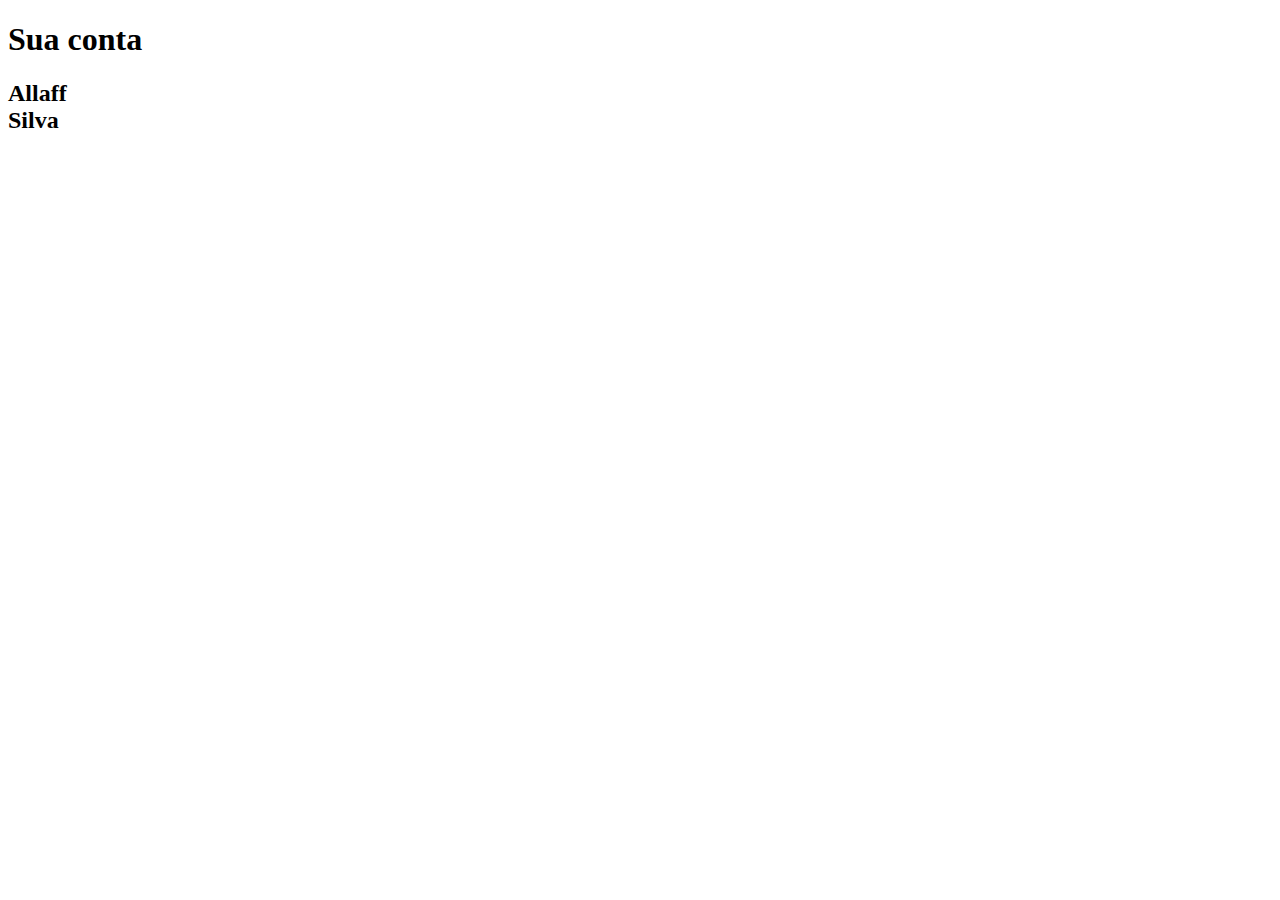
==== siteTeste.html @ 6dc7cc9a "Conta user" ====
<!DOCTYPE html>
<html lang="en">
<head>
    <meta charset="UTF-8">
    <meta http-equiv="X-UA-Compatible" content="IE=edge">
    <meta name="viewport" content="width=device-width, initial-scale=1.0">
    <title>Conta</title>
</head>
<body>
    <div>
        <h1>
            Sua conta
        </h1>
        <h2>
            Allaff 
            <br>
            Silva
        </h2>
    </div>
</body>
</html>
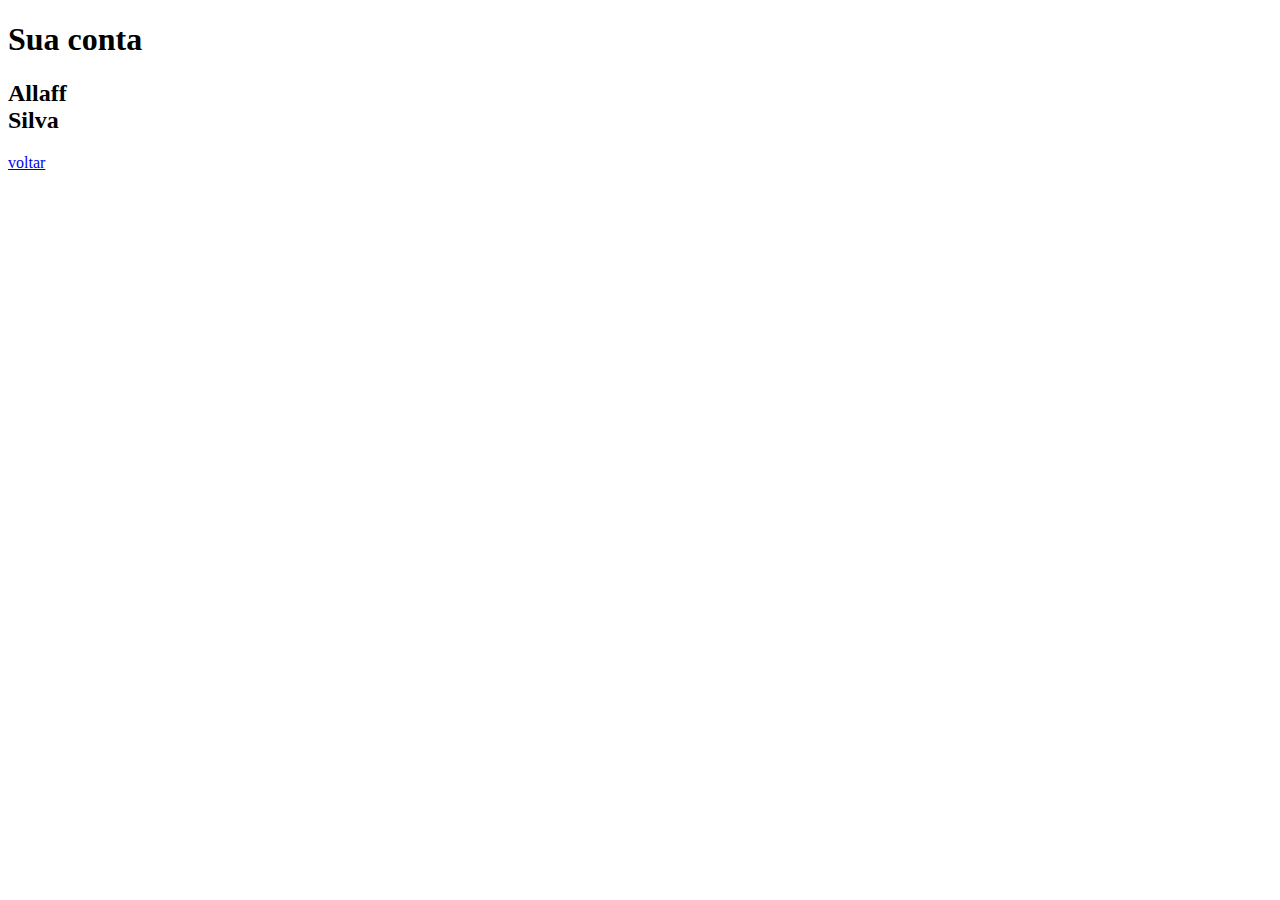
==== commit b71ed404: "adicionando background nas páginas" ====
--- a/siteTeste.html
+++ b/siteTeste.html
@@ -5,6 +5,15 @@
     <meta http-equiv="X-UA-Compatible" content="IE=edge">
     <meta name="viewport" content="width=device-width, initial-scale=1.0">
     <title>Conta</title>
+
+    <style type="text/css">
+        body{
+            background-attachment: fixed;
+            background-image: url(https://pixabay.com/get/gdd465110311760ecae68b8ab278745bba3f705ac6e8baa5c0ca335b79ad74e7f650124d02f4131ab10a0302dfa04d30e41b07ff8bd0c0b1722f887efbd001f0b_1920.png);
+            background-repeat: no-repeat;
+
+        }
+    </style>
 </head>
 <body>
     <div>
@@ -17,5 +26,8 @@
             Silva
         </h2>
     </div>
+    <div>
+        <a href="index.html"> voltar </a>
+    </div>
 </body>
 </html>